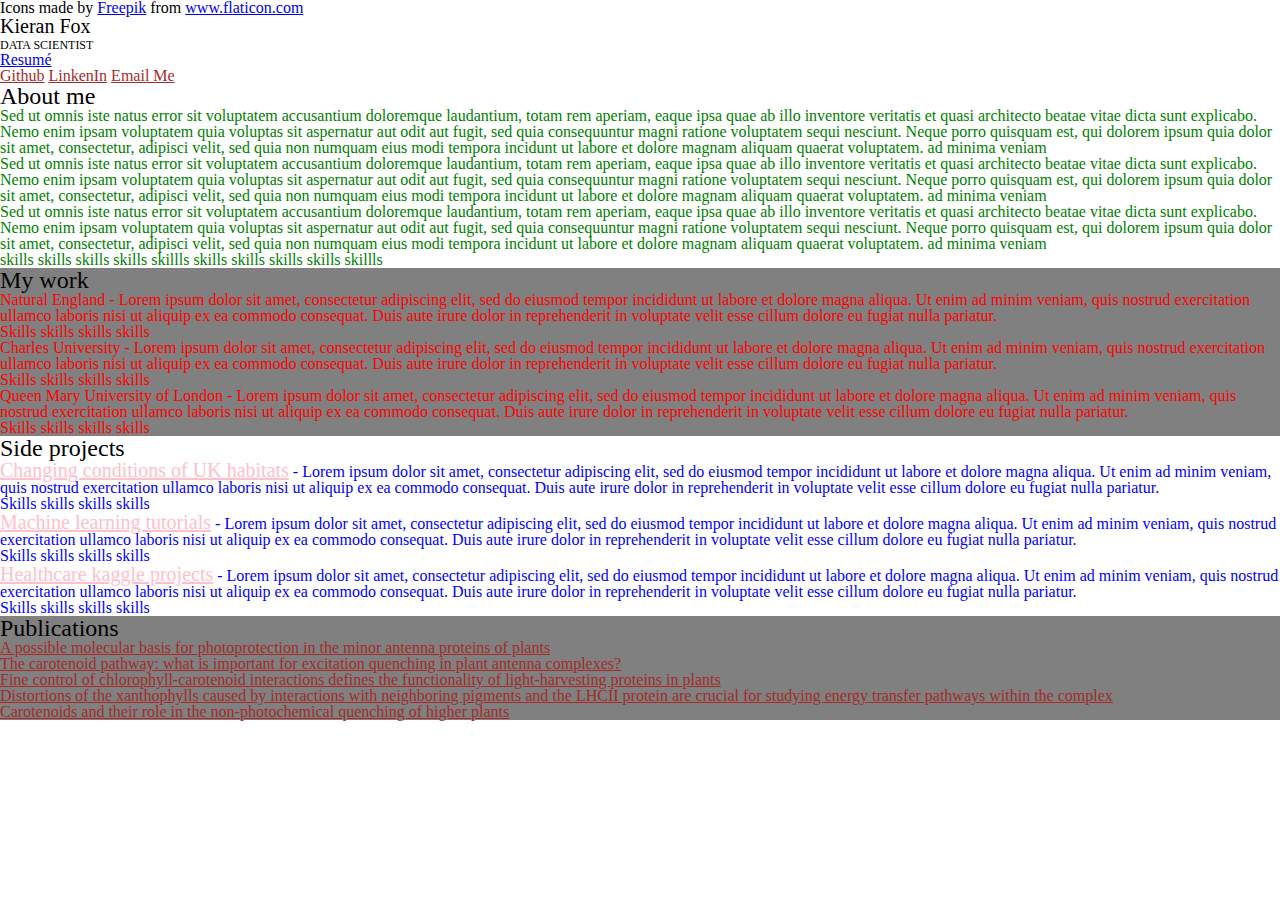
==== index.html @ 9f902c56 "basic bones of index" ====
<!DOCTYPE html>

<html lang="en">
	
	<head>
		<title>Kieran Fox portfolio</title>
		<meta charset="utf-8">
		<link rel="stylesheet" href="assets/css/main.css" />
		<link rel="icon" href="images/fox1.png">
		<div>Icons made by <a href="https://www.flaticon.com/authors/freepik" title="Freepik">Freepik</a> from <a href="https://www.flaticon.com/" title="Flaticon">www.flaticon.com</a></div>
	</head>

	<body>

		<header id="sidebar">
			<!--<a href="#" id="avatar"><img src="images/avatar1.jpg" alt="" /></a>-->
			<p><span id="name">Kieran Fox</span></p>
			<p><span id="title">DATA SCIENTIST</span></p>
			<p><a href="assets/docs/resume.pdf">Resum&eacute;</a></p>
			<a class="ext_links" href="https://github.com/foxfoxfox7">Github</a>
			<a class="ext_links" href="https://www.linkedin.com/in/kieranfox7/">LinkenIn</a>
			<a class="ext_links" href="mailto:kieranfox7@gmail.com">Email Me</a>

		</header>

		<section id="about_me">
			<h1>About me</h1>
			<p>Sed ut omnis iste natus error sit voluptatem accusantium doloremque laudantium, totam rem aperiam, eaque ipsa quae ab illo inventore veritatis et quasi architecto beatae vitae dicta sunt explicabo. Nemo enim ipsam voluptatem quia voluptas sit aspernatur aut odit aut fugit, sed quia consequuntur magni ratione voluptatem sequi nesciunt. Neque porro quisquam est, qui dolorem ipsum quia dolor sit amet, consectetur, adipisci velit, sed quia non numquam eius modi tempora incidunt ut labore et dolore magnam aliquam quaerat voluptatem. ad minima veniam</p>
			<p>Sed ut omnis iste natus error sit voluptatem accusantium doloremque laudantium, totam rem aperiam, eaque ipsa quae ab illo inventore veritatis et quasi architecto beatae vitae dicta sunt explicabo. Nemo enim ipsam voluptatem quia voluptas sit aspernatur aut odit aut fugit, sed quia consequuntur magni ratione voluptatem sequi nesciunt. Neque porro quisquam est, qui dolorem ipsum quia dolor sit amet, consectetur, adipisci velit, sed quia non numquam eius modi tempora incidunt ut labore et dolore magnam aliquam quaerat voluptatem. ad minima veniam</p>
			<p>Sed ut omnis iste natus error sit voluptatem accusantium doloremque laudantium, totam rem aperiam, eaque ipsa quae ab illo inventore veritatis et quasi architecto beatae vitae dicta sunt explicabo. Nemo enim ipsam voluptatem quia voluptas sit aspernatur aut odit aut fugit, sed quia consequuntur magni ratione voluptatem sequi nesciunt. Neque porro quisquam est, qui dolorem ipsum quia dolor sit amet, consectetur, adipisci velit, sed quia non numquam eius modi tempora incidunt ut labore et dolore magnam aliquam quaerat voluptatem. ad minima veniam</p>
			<p>skills skills skills skills skillls skills skills skills skills skillls</p>
		</section>

		<section id="work">
			<h1>My work</h1>
			<section>
				<p>Natural England - Lorem ipsum dolor sit amet, consectetur adipiscing elit, sed do eiusmod tempor incididunt ut labore et dolore magna aliqua. Ut enim ad minim veniam, quis nostrud exercitation ullamco laboris nisi ut aliquip ex ea commodo consequat. Duis aute irure dolor in reprehenderit in voluptate velit esse cillum dolore eu fugiat nulla pariatur.</p>
				<p>Skills skills skills skills</p>
			</section>
			<section>
				<p>Charles University - Lorem ipsum dolor sit amet, consectetur adipiscing elit, sed do eiusmod tempor incididunt ut labore et dolore magna aliqua. Ut enim ad minim veniam, quis nostrud exercitation ullamco laboris nisi ut aliquip ex ea commodo consequat. Duis aute irure dolor in reprehenderit in voluptate velit esse cillum dolore eu fugiat nulla pariatur.</p>
				<p>Skills skills skills skills</p>
			</section>
			<section>
				<p>Queen Mary University of London - Lorem ipsum dolor sit amet, consectetur adipiscing elit, sed do eiusmod tempor incididunt ut labore et dolore magna aliqua. Ut enim ad minim veniam, quis nostrud exercitation ullamco laboris nisi ut aliquip ex ea commodo consequat. Duis aute irure dolor in reprehenderit in voluptate velit esse cillum dolore eu fugiat nulla pariatur.</p>
				<p>Skills skills skills skills</p>
			</section>
		</section>

		<section id="projects">
			<h1>Side projects</h1>
			<article>
				<p><a class="int_links" href="biodiversity.html">Changing conditions of UK habitats</a> - Lorem ipsum dolor sit amet, consectetur adipiscing elit, sed do eiusmod tempor incididunt ut labore et dolore magna aliqua. Ut enim ad minim veniam, quis nostrud exercitation ullamco laboris nisi ut aliquip ex ea commodo consequat. Duis aute irure dolor in reprehenderit in voluptate velit esse cillum dolore eu fugiat nulla pariatur.</p>
				<p>Skills skills skills skills</p>
			</article>
			<article>
				<p><a class="int_links" href="machine_learning.html">Machine learning tutorials</a> - Lorem ipsum dolor sit amet, consectetur adipiscing elit, sed do eiusmod tempor incididunt ut labore et dolore magna aliqua. Ut enim ad minim veniam, quis nostrud exercitation ullamco laboris nisi ut aliquip ex ea commodo consequat. Duis aute irure dolor in reprehenderit in voluptate velit esse cillum dolore eu fugiat nulla pariatur.</p>
				<p>Skills skills skills skills</p>
			</article>
			<article>
				<p><a class="int_links" href="healthcare.html">Healthcare kaggle projects</a> - Lorem ipsum dolor sit amet, consectetur adipiscing elit, sed do eiusmod tempor incididunt ut labore et dolore magna aliqua. Ut enim ad minim veniam, quis nostrud exercitation ullamco laboris nisi ut aliquip ex ea commodo consequat. Duis aute irure dolor in reprehenderit in voluptate velit esse cillum dolore eu fugiat nulla pariatur.</p>
				<p>Skills skills skills skills</p>
			</article>

			<section id="publications">
				<h1>Publications</h1>
				<p><ul>
					<li><a class="ext_links" href="https://www.sciencedirect.com/science/article/pii/S0005272818300586">A possible molecular basis for photoprotection in the minor antenna proteins of plants</a></li>
					<li><a class="ext_links" href="https://pubs.rsc.org/lv/content/articlelanding/2017/cp/c7cp03535g/unauth#!divAbstract">The carotenoid pathway: what is important for excitation quenching in plant antenna complexes?</a></li>
					<li><a class="ext_links" href="https://www.nature.com/articles/s41598-017-13720-6">Fine control of chlorophyll-carotenoid interactions defines the functionality of light-harvesting proteins in plants</a></li>
					<li><a class="ext_links" href="https://pubs.acs.org/doi/abs/10.1021/acs.jpcb.5b08941">Distortions of the xanthophylls caused by interactions with neighboring pigments and the LHCII protein are crucial for studying energy transfer pathways within the complex</a></li>
					<li><a class="ext_links" href="https://qmro.qmul.ac.uk/xmlui/handle/123456789/58521">Carotenoids and their role in the non-photochemical quenching of higher plants</a></li>
				</ul></p>
			</section>

	</body>

</html>
---- assets/css/main.css ----
/* http://meyerweb.com/eric/tools/css/reset/ 
   v2.0 | 20110126
   License: none (public domain) */


html, body, div, span, applet, object, iframe,
h1, h2, h3, h4, h5, h6, p, blockquote, pre,
a, abbr, acronym, address, big, cite, code,
del, dfn, em, img, ins, kbd, q, s, samp,
small, strike, strong, sub, sup, tt, var,
b, u, i, center,
dl, dt, dd, ol, ul, li,
fieldset, form, label, legend,
table, caption, tbody, tfoot, thead, tr, th, td,
article, aside, canvas, details, embed, 
figure, figcaption, footer, header, hgroup, 
menu, nav, output, ruby, section, summary,
time, mark, audio, video {
	margin: 0;
	padding: 0;
	border: 0;
	font-size: 100%;
	font: inherit;
	vertical-align: baseline;
}
/* HTML5 display-role reset for older browsers */
article, aside, details, figcaption, figure, 
footer, header, hgroup, menu, nav, section {
	display: block;
}
body {
	line-height: 1;
}
ol, ul {
	list-style: none;
}
blockquote, q {
	quotes: none;
}
blockquote:before, blockquote:after,
q:before, q:after {
	content: '';
	content: none;
}
table {
	border-collapse: collapse;
	border-spacing: 0;
}

/* The start of my code */

h1 {
	color: black;
	font-size: 24px;
}

/* p {
	background: grey;
} */

#about_me {
	color: green;
}

#work {
	color: red;
}

#projects {
	color:blue;
}

#name {
	font-size: 20px;
}

#title{
	font-size: 12px
}

#avatar {
	margin: 0 0 1em 0;
	width: 6.25em;
}

.int_links {
	color: pink;
	font-size: 20px;
}

.ext_links {
	color: brown;
	font-size: 16px;
}

#work {
	background: grey;
}

#publications {
	background: grey;
}
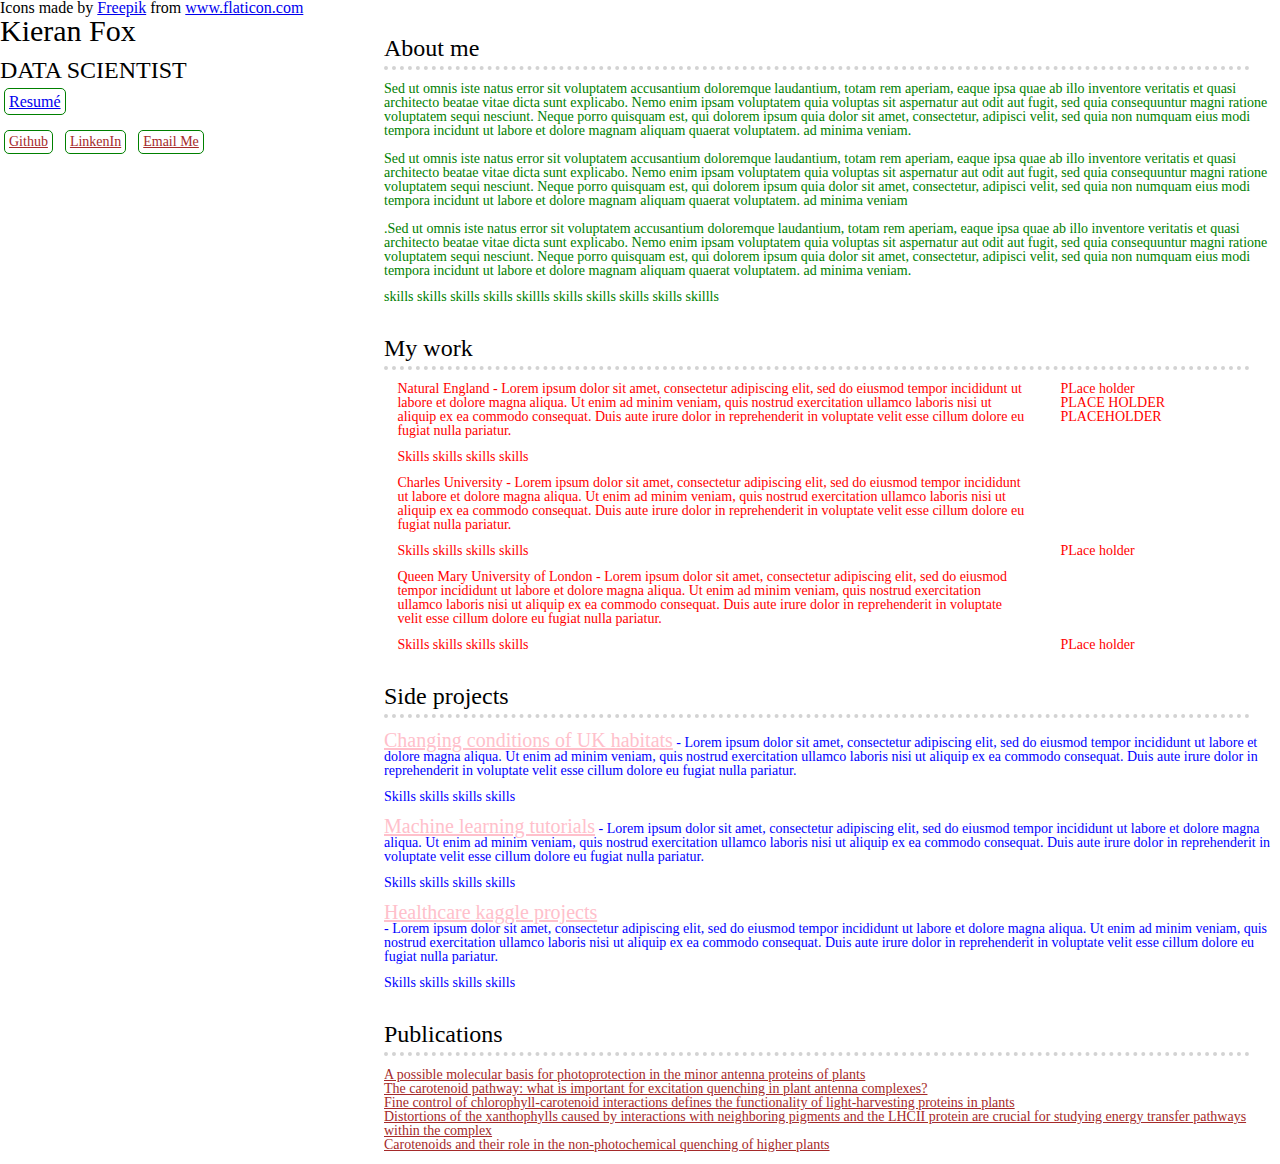
==== commit 683ff382: "added structure to the site" ====
--- a/index.html
+++ b/index.html
@@ -12,42 +12,43 @@
 
 	<body>
 
-		<header id="sidebar">
-			<!--<a href="#" id="avatar"><img src="images/avatar1.jpg" alt="" /></a>-->
-			<p><span id="name">Kieran Fox</span></p>
-			<p><span id="title">DATA SCIENTIST</span></p>
-			<p><a href="assets/docs/resume.pdf">Resum&eacute;</a></p>
-			<a class="ext_links" href="https://github.com/foxfoxfox7">Github</a>
-			<a class="ext_links" href="https://www.linkedin.com/in/kieranfox7/">LinkenIn</a>
-			<a class="ext_links" href="mailto:kieranfox7@gmail.com">Email Me</a>
-
+		<header class="sidebar">
+			<a href="#" id="avatar"><img src="images/avatar1.jpg" alt="" /></a>
+			<p id="name">Kieran Fox</p>
+			<p id="title">DATA SCIENTIST</p>
+			<a id='resume' href="assets/docs/resume.pdf">Resum&eacute;</a>
+			<br><br>
+			<a class="btn ext_links" href="https://github.com/foxfoxfox7">Github</a>
+			<a class="btn ext_links" href="https://www.linkedin.com/in/kieranfox7/">LinkenIn</a>
+			<a class="btn ext_links" href="mailto:kieranfox7@gmail.com">Email Me</a>
 		</header>
 
-		<section id="about_me">
+		<section class="sec about_me">
 			<h1>About me</h1>
-			<p>Sed ut omnis iste natus error sit voluptatem accusantium doloremque laudantium, totam rem aperiam, eaque ipsa quae ab illo inventore veritatis et quasi architecto beatae vitae dicta sunt explicabo. Nemo enim ipsam voluptatem quia voluptas sit aspernatur aut odit aut fugit, sed quia consequuntur magni ratione voluptatem sequi nesciunt. Neque porro quisquam est, qui dolorem ipsum quia dolor sit amet, consectetur, adipisci velit, sed quia non numquam eius modi tempora incidunt ut labore et dolore magnam aliquam quaerat voluptatem. ad minima veniam</p>
-			<p>Sed ut omnis iste natus error sit voluptatem accusantium doloremque laudantium, totam rem aperiam, eaque ipsa quae ab illo inventore veritatis et quasi architecto beatae vitae dicta sunt explicabo. Nemo enim ipsam voluptatem quia voluptas sit aspernatur aut odit aut fugit, sed quia consequuntur magni ratione voluptatem sequi nesciunt. Neque porro quisquam est, qui dolorem ipsum quia dolor sit amet, consectetur, adipisci velit, sed quia non numquam eius modi tempora incidunt ut labore et dolore magnam aliquam quaerat voluptatem. ad minima veniam</p>
-			<p>Sed ut omnis iste natus error sit voluptatem accusantium doloremque laudantium, totam rem aperiam, eaque ipsa quae ab illo inventore veritatis et quasi architecto beatae vitae dicta sunt explicabo. Nemo enim ipsam voluptatem quia voluptas sit aspernatur aut odit aut fugit, sed quia consequuntur magni ratione voluptatem sequi nesciunt. Neque porro quisquam est, qui dolorem ipsum quia dolor sit amet, consectetur, adipisci velit, sed quia non numquam eius modi tempora incidunt ut labore et dolore magnam aliquam quaerat voluptatem. ad minima veniam</p>
+			<p>Sed ut omnis iste natus error sit voluptatem accusantium doloremque laudantium, totam rem aperiam, eaque ipsa quae ab illo inventore veritatis et quasi architecto beatae vitae dicta sunt explicabo. Nemo enim ipsam voluptatem quia voluptas sit aspernatur aut odit aut fugit, sed quia consequuntur magni ratione voluptatem sequi nesciunt. Neque porro quisquam est, qui dolorem ipsum quia dolor sit amet, consectetur, adipisci velit, sed quia non numquam eius modi tempora incidunt ut labore et dolore magnam aliquam quaerat voluptatem. ad minima veniam.<br><br>Sed ut omnis iste natus error sit voluptatem accusantium doloremque laudantium, totam rem aperiam, eaque ipsa quae ab illo inventore veritatis et quasi architecto beatae vitae dicta sunt explicabo. Nemo enim ipsam voluptatem quia voluptas sit aspernatur aut odit aut fugit, sed quia consequuntur magni ratione voluptatem sequi nesciunt. Neque porro quisquam est, qui dolorem ipsum quia dolor sit amet, consectetur, adipisci velit, sed quia non numquam eius modi tempora incidunt ut labore et dolore magnam aliquam quaerat voluptatem. ad minima veniam<br><br>.Sed ut omnis iste natus error sit voluptatem accusantium doloremque laudantium, totam rem aperiam, eaque ipsa quae ab illo inventore veritatis et quasi architecto beatae vitae dicta sunt explicabo. Nemo enim ipsam voluptatem quia voluptas sit aspernatur aut odit aut fugit, sed quia consequuntur magni ratione voluptatem sequi nesciunt. Neque porro quisquam est, qui dolorem ipsum quia dolor sit amet, consectetur, adipisci velit, sed quia non numquam eius modi tempora incidunt ut labore et dolore magnam aliquam quaerat voluptatem. ad minima veniam.</p>
 			<p>skills skills skills skills skillls skills skills skills skills skillls</p>
 		</section>
 
-		<section id="work">
+		<section class="sec work">
 			<h1>My work</h1>
-			<section>
-				<p>Natural England - Lorem ipsum dolor sit amet, consectetur adipiscing elit, sed do eiusmod tempor incididunt ut labore et dolore magna aliqua. Ut enim ad minim veniam, quis nostrud exercitation ullamco laboris nisi ut aliquip ex ea commodo consequat. Duis aute irure dolor in reprehenderit in voluptate velit esse cillum dolore eu fugiat nulla pariatur.</p>
-				<p>Skills skills skills skills</p>
+			<section class="work_place">
+				<p class="work_logo">PLace holder<br>PLACE HOLDER<br>PLACEHOLDER</p>
+				<p class="work_des">Natural England - Lorem ipsum dolor sit amet, consectetur adipiscing elit, sed do eiusmod tempor incididunt ut labore et dolore magna aliqua. Ut enim ad minim veniam, quis nostrud exercitation ullamco laboris nisi ut aliquip ex ea commodo consequat. Duis aute irure dolor in reprehenderit in voluptate velit esse cillum dolore eu fugiat nulla pariatur.</p>
+				<p class="work_des">Skills skills skills skills</p>
 			</section>
-			<section>
-				<p>Charles University - Lorem ipsum dolor sit amet, consectetur adipiscing elit, sed do eiusmod tempor incididunt ut labore et dolore magna aliqua. Ut enim ad minim veniam, quis nostrud exercitation ullamco laboris nisi ut aliquip ex ea commodo consequat. Duis aute irure dolor in reprehenderit in voluptate velit esse cillum dolore eu fugiat nulla pariatur.</p>
-				<p>Skills skills skills skills</p>
+			<section class="work_place">
+				<p class="work_des">Charles University - Lorem ipsum dolor sit amet, consectetur adipiscing elit, sed do eiusmod tempor incididunt ut labore et dolore magna aliqua. Ut enim ad minim veniam, quis nostrud exercitation ullamco laboris nisi ut aliquip ex ea commodo consequat. Duis aute irure dolor in reprehenderit in voluptate velit esse cillum dolore eu fugiat nulla pariatur.</p>
+				<p class="work_des">Skills skills skills skills</p>
+				<p class="work_logo">PLace holder</p>
 			</section>
-			<section>
-				<p>Queen Mary University of London - Lorem ipsum dolor sit amet, consectetur adipiscing elit, sed do eiusmod tempor incididunt ut labore et dolore magna aliqua. Ut enim ad minim veniam, quis nostrud exercitation ullamco laboris nisi ut aliquip ex ea commodo consequat. Duis aute irure dolor in reprehenderit in voluptate velit esse cillum dolore eu fugiat nulla pariatur.</p>
-				<p>Skills skills skills skills</p>
+			<section class="work_place">
+				<p class="work_des">Queen Mary University of London - Lorem ipsum dolor sit amet, consectetur adipiscing elit, sed do eiusmod tempor incididunt ut labore et dolore magna aliqua. Ut enim ad minim veniam, quis nostrud exercitation ullamco laboris nisi ut aliquip ex ea commodo consequat. Duis aute irure dolor in reprehenderit in voluptate velit esse cillum dolore eu fugiat nulla pariatur.</p>
+				<p class="work_des">Skills skills skills skills</p>
+				<p class="work_logo">PLace holder</p>
 			</section>
 		</section>
 
-		<section id="projects">
+		<section class="sec projects">
 			<h1>Side projects</h1>
 			<article>
 				<p><a class="int_links" href="biodiversity.html">Changing conditions of UK habitats</a> - Lorem ipsum dolor sit amet, consectetur adipiscing elit, sed do eiusmod tempor incididunt ut labore et dolore magna aliqua. Ut enim ad minim veniam, quis nostrud exercitation ullamco laboris nisi ut aliquip ex ea commodo consequat. Duis aute irure dolor in reprehenderit in voluptate velit esse cillum dolore eu fugiat nulla pariatur.</p>
@@ -58,20 +59,21 @@
 				<p>Skills skills skills skills</p>
 			</article>
 			<article>
-				<p><a class="int_links" href="healthcare.html">Healthcare kaggle projects</a> - Lorem ipsum dolor sit amet, consectetur adipiscing elit, sed do eiusmod tempor incididunt ut labore et dolore magna aliqua. Ut enim ad minim veniam, quis nostrud exercitation ullamco laboris nisi ut aliquip ex ea commodo consequat. Duis aute irure dolor in reprehenderit in voluptate velit esse cillum dolore eu fugiat nulla pariatur.</p>
+				<a class="int_links" href="healthcare.html">Healthcare kaggle projects</a><p> - Lorem ipsum dolor sit amet, consectetur adipiscing elit, sed do eiusmod tempor incididunt ut labore et dolore magna aliqua. Ut enim ad minim veniam, quis nostrud exercitation ullamco laboris nisi ut aliquip ex ea commodo consequat. Duis aute irure dolor in reprehenderit in voluptate velit esse cillum dolore eu fugiat nulla pariatur.</p>
 				<p>Skills skills skills skills</p>
 			</article>
+		</section>
 
-			<section id="publications">
-				<h1>Publications</h1>
-				<p><ul>
-					<li><a class="ext_links" href="https://www.sciencedirect.com/science/article/pii/S0005272818300586">A possible molecular basis for photoprotection in the minor antenna proteins of plants</a></li>
-					<li><a class="ext_links" href="https://pubs.rsc.org/lv/content/articlelanding/2017/cp/c7cp03535g/unauth#!divAbstract">The carotenoid pathway: what is important for excitation quenching in plant antenna complexes?</a></li>
-					<li><a class="ext_links" href="https://www.nature.com/articles/s41598-017-13720-6">Fine control of chlorophyll-carotenoid interactions defines the functionality of light-harvesting proteins in plants</a></li>
-					<li><a class="ext_links" href="https://pubs.acs.org/doi/abs/10.1021/acs.jpcb.5b08941">Distortions of the xanthophylls caused by interactions with neighboring pigments and the LHCII protein are crucial for studying energy transfer pathways within the complex</a></li>
-					<li><a class="ext_links" href="https://qmro.qmul.ac.uk/xmlui/handle/123456789/58521">Carotenoids and their role in the non-photochemical quenching of higher plants</a></li>
-				</ul></p>
-			</section>
+		<section class="sec publications">
+			<h1>Publications</h1>
+			<p><ul>
+				<li><a class="ext_links" href="https://www.sciencedirect.com/science/article/pii/S0005272818300586">A possible molecular basis for photoprotection in the minor antenna proteins of plants</a></li>
+				<li><a class="ext_links" href="https://pubs.rsc.org/lv/content/articlelanding/2017/cp/c7cp03535g/unauth#!divAbstract">The carotenoid pathway: what is important for excitation quenching in plant antenna complexes?</a></li>
+				<li><a class="ext_links" href="https://www.nature.com/articles/s41598-017-13720-6">Fine control of chlorophyll-carotenoid interactions defines the functionality of light-harvesting proteins in plants</a></li>
+				<li><a class="ext_links" href="https://pubs.acs.org/doi/abs/10.1021/acs.jpcb.5b08941">Distortions of the xanthophylls caused by interactions with neighboring pigments and the LHCII protein are crucial for studying energy transfer pathways within the complex</a></li>
+				<li><a class="ext_links" href="https://qmro.qmul.ac.uk/xmlui/handle/123456789/58521">Carotenoids and their role in the non-photochemical quenching of higher plants</a></li>
+			</ul></p>
+		</section>
 
 	</body>
 
--- a/assets/css/main.css
+++ b/assets/css/main.css
@@ -49,40 +49,113 @@
 	border-spacing: 0;
 }
 
-/* The start of my code */
+/*
+  ========================================
+  Grid
+  ========================================
+*/
+
+*,
+*:before,
+*:after {
+  -webkit-box-sizing: border-box;
+     -moz-box-sizing: border-box;
+          box-sizing: border-box;
+}
+
+header {
+	float: left;
+	width: 30%;
+}
+
+.sec {
+	float: right;
+	width: 70%;
+}
+
+/*
+  ========================================
+  Typography
+  ========================================
+*/
 
 h1 {
 	color: black;
 	font-size: 24px;
 }
 
-/* p {
-	background: grey;
-} */
-
-#about_me {
+h1, p {
+	/*display: inline-block;*/
+	margin-bottom: 12px
+}
+
+.sec {
+	font-size: 14px;
+	/*display: inline-block;
+	padding-left: 30%;
+	padding-right: 10%;*/
+	padding-top: 20px;
+}
+
+.sec h1 {
+	padding-bottom: 6px;
+	border-bottom: 4px dotted rgb(211,211,211);
+	margin-bottom: 12px;
+	margin-right: 30px
+}
+
+/*.sec p {
+	padding-right: 10%;
+}*/
+
+.about_me {
 	color: green;
 }
 
-#work {
+/*
+  ========================================
+  Work
+  ========================================
+*/
+
+.work {
 	color: red;
-}
-
-#projects {
+	/*background: grey;*/
+}
+
+/*.work_place:before,
+.work_place:after {
+  content: "";
+  display: table;
+}
+.work_place:after {
+  clear: both;
+}
+.work_place {
+  clear: both;
+  *zoom: 1;
+}*/
+
+.work_des {
+  float: left;
+  margin: 0 1.5%;
+  width: 70%;
+  margin-bottom: 12px;
+}
+.work_logo {
+  float: right;
+  margin: 0 1.5%;
+  width: 23%;
+}
+
+
+
+.projects {
 	color:blue;
 }
 
-#name {
-	font-size: 20px;
-}
-
-#title{
-	font-size: 12px
-}
-
-#avatar {
-	margin: 0 0 1em 0;
-	width: 6.25em;
+.publications {
+	/*background: grey;*/
 }
 
 .int_links {
@@ -92,13 +165,45 @@
 
 .ext_links {
 	color: brown;
-	font-size: 16px;
-}
-
-#work {
-	background: grey;
-}
-
-#publications {
-	background: grey;
+	font-size: 14px;
+}
+
+/* makes the paragraphs line up with the links in the projects section 
+.projects p {
+	display: inline;
+}
+*/
+#name {
+	font-size: 30px;
+}
+
+#title{
+	font-size: 24px
+}
+
+#avatar {
+	display: none;
+	margin: 0 0 1em 0;
+	width: 6.25em;
+}
+
+/*
+  ========================================
+  Buttons
+  ========================================
+*/
+
+.btn {
+	margin: 4px;
+	padding: 4px;
+	border: 1px solid green;
+  border-radius: 5px;
+  display: inline-block;
+}
+
+#resume {
+	margin: 4px;
+	padding: 4px;
+	border: 1px solid green;
+  border-radius: 5px;
 }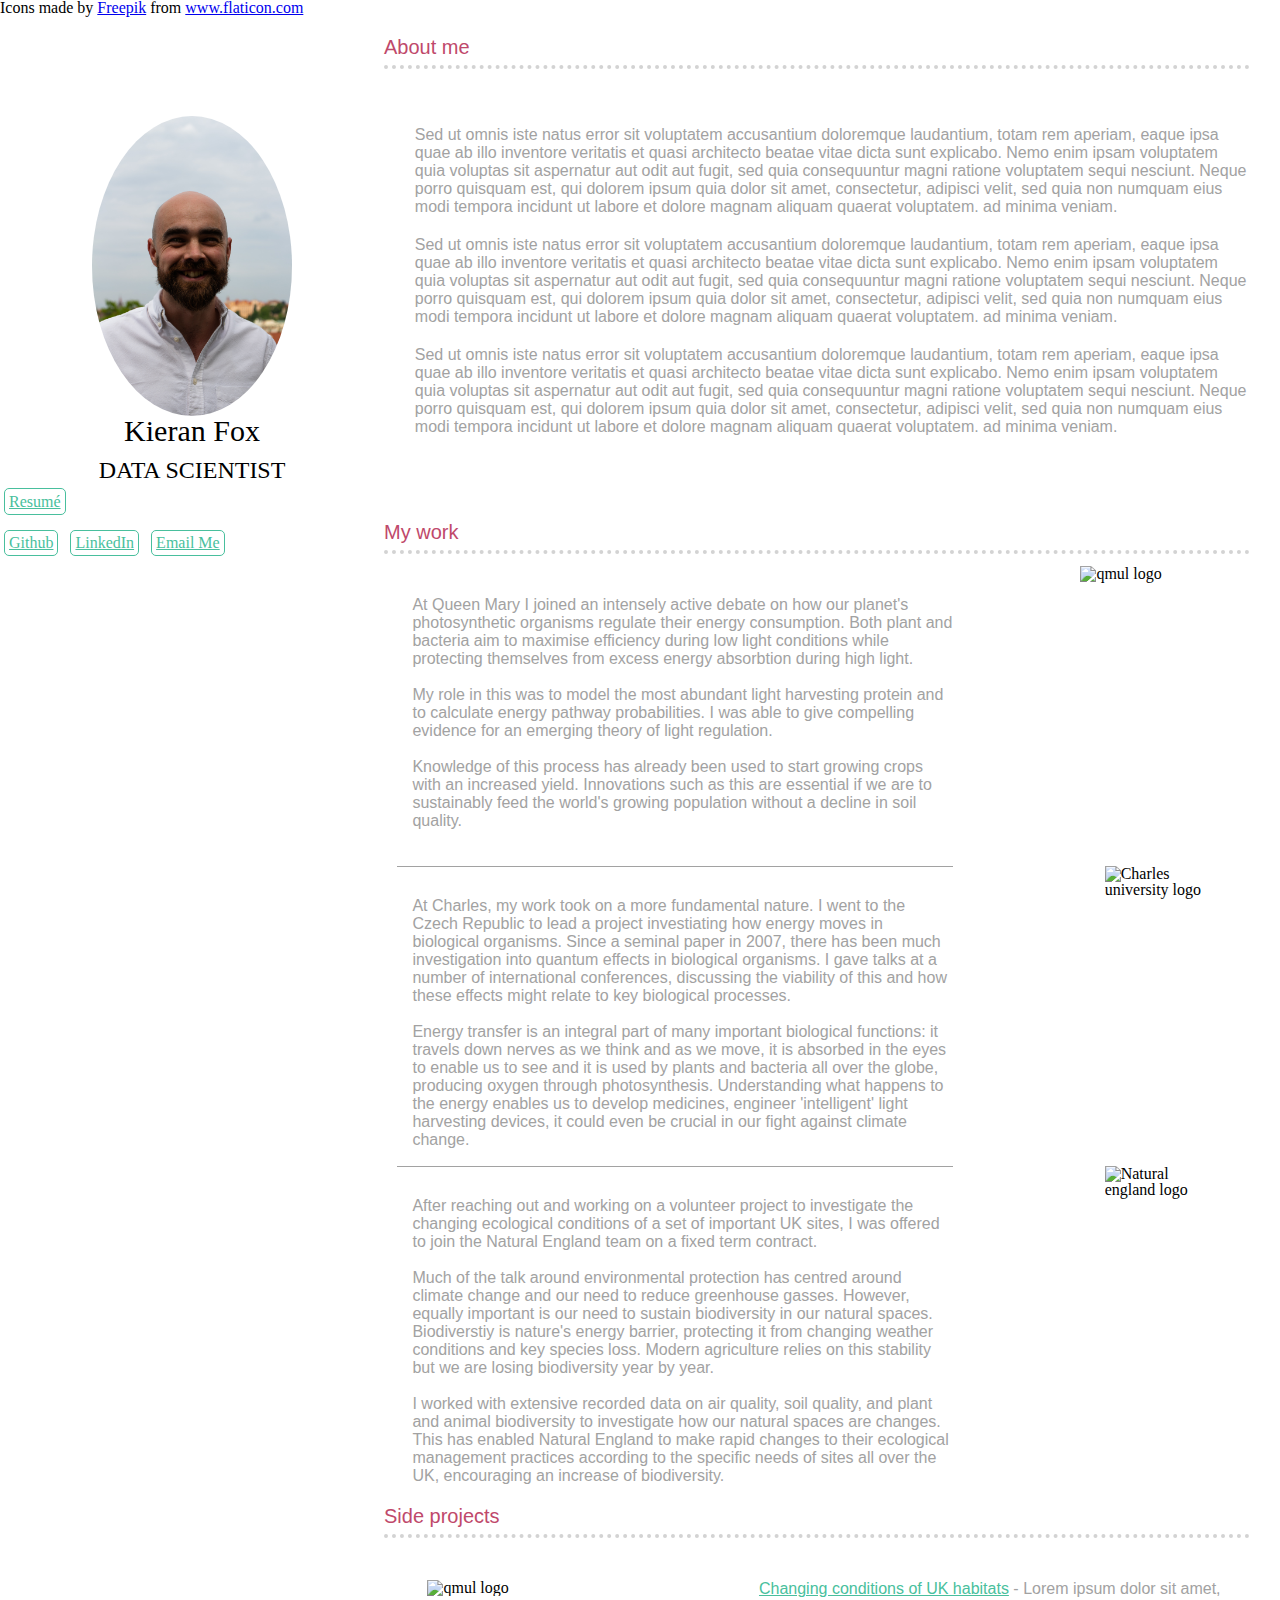
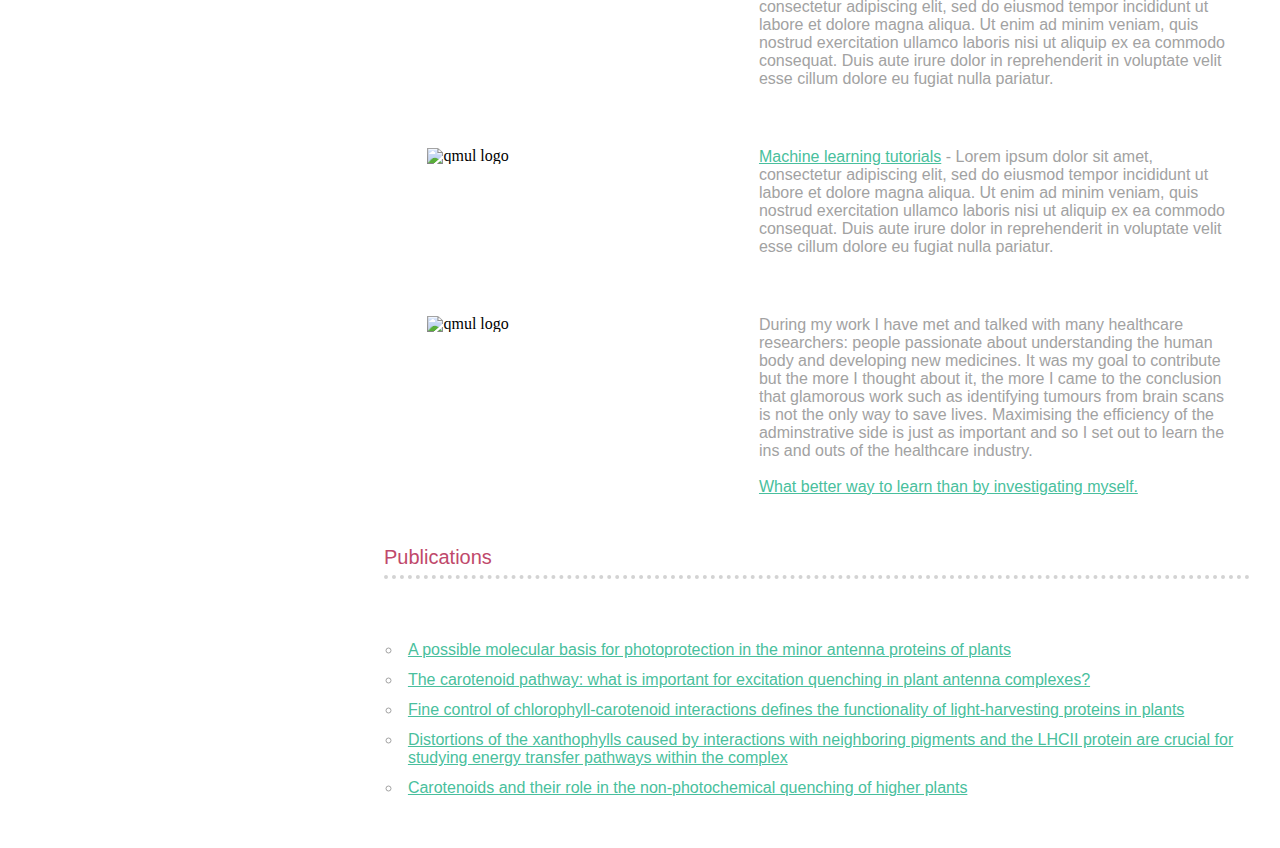
==== commit 8dc957da: "almost there" ====
--- a/index.html
+++ b/index.html
@@ -13,66 +13,81 @@
 	<body>
 
 		<header class="sidebar">
-			<a href="#" id="avatar"><img src="images/avatar1.jpg" alt="" /></a>
+			<img src="images/avatar1.jpg" alt="A picture of me" />
 			<p id="name">Kieran Fox</p>
 			<p id="title">DATA SCIENTIST</p>
 			<a id='resume' href="assets/docs/resume.pdf">Resum&eacute;</a>
 			<br><br>
-			<a class="btn ext_links" href="https://github.com/foxfoxfox7">Github</a>
-			<a class="btn ext_links" href="https://www.linkedin.com/in/kieranfox7/">LinkenIn</a>
-			<a class="btn ext_links" href="mailto:kieranfox7@gmail.com">Email Me</a>
+			<nav>
+				<a class="btn ext_links" href="https://github.com/foxfoxfox7">Github</a>
+				<a class="btn ext_links" href="https://www.linkedin.com/in/kieranfox7/">LinkedIn</a>
+				<a class="btn ext_links" href="mailto:kieranfox7@gmail.com">Email Me</a>
+			</nav>
 		</header>
 
 		<section class="sec about_me">
 			<h1>About me</h1>
-			<p>Sed ut omnis iste natus error sit voluptatem accusantium doloremque laudantium, totam rem aperiam, eaque ipsa quae ab illo inventore veritatis et quasi architecto beatae vitae dicta sunt explicabo. Nemo enim ipsam voluptatem quia voluptas sit aspernatur aut odit aut fugit, sed quia consequuntur magni ratione voluptatem sequi nesciunt. Neque porro quisquam est, qui dolorem ipsum quia dolor sit amet, consectetur, adipisci velit, sed quia non numquam eius modi tempora incidunt ut labore et dolore magnam aliquam quaerat voluptatem. ad minima veniam.<br><br>Sed ut omnis iste natus error sit voluptatem accusantium doloremque laudantium, totam rem aperiam, eaque ipsa quae ab illo inventore veritatis et quasi architecto beatae vitae dicta sunt explicabo. Nemo enim ipsam voluptatem quia voluptas sit aspernatur aut odit aut fugit, sed quia consequuntur magni ratione voluptatem sequi nesciunt. Neque porro quisquam est, qui dolorem ipsum quia dolor sit amet, consectetur, adipisci velit, sed quia non numquam eius modi tempora incidunt ut labore et dolore magnam aliquam quaerat voluptatem. ad minima veniam<br><br>.Sed ut omnis iste natus error sit voluptatem accusantium doloremque laudantium, totam rem aperiam, eaque ipsa quae ab illo inventore veritatis et quasi architecto beatae vitae dicta sunt explicabo. Nemo enim ipsam voluptatem quia voluptas sit aspernatur aut odit aut fugit, sed quia consequuntur magni ratione voluptatem sequi nesciunt. Neque porro quisquam est, qui dolorem ipsum quia dolor sit amet, consectetur, adipisci velit, sed quia non numquam eius modi tempora incidunt ut labore et dolore magnam aliquam quaerat voluptatem. ad minima veniam.</p>
-			<p>skills skills skills skills skillls skills skills skills skills skillls</p>
+			<article>
+				<p>Sed ut omnis iste natus error sit voluptatem accusantium doloremque laudantium, totam rem aperiam, eaque ipsa quae ab illo inventore veritatis et quasi architecto beatae vitae dicta sunt explicabo. Nemo enim ipsam voluptatem quia voluptas sit aspernatur aut odit aut fugit, sed quia consequuntur magni ratione voluptatem sequi nesciunt. Neque porro quisquam est, qui dolorem ipsum quia dolor sit amet, consectetur, adipisci velit, sed quia non numquam eius modi tempora incidunt ut labore et dolore magnam aliquam quaerat voluptatem. ad minima veniam.</p>
+				<p>Sed ut omnis iste natus error sit voluptatem accusantium doloremque laudantium, totam rem aperiam, eaque ipsa quae ab illo inventore veritatis et quasi architecto beatae vitae dicta sunt explicabo. Nemo enim ipsam voluptatem quia voluptas sit aspernatur aut odit aut fugit, sed quia consequuntur magni ratione voluptatem sequi nesciunt. Neque porro quisquam est, qui dolorem ipsum quia dolor sit amet, consectetur, adipisci velit, sed quia non numquam eius modi tempora incidunt ut labore et dolore magnam aliquam quaerat voluptatem. ad minima veniam.</p>
+				<p>Sed ut omnis iste natus error sit voluptatem accusantium doloremque laudantium, totam rem aperiam, eaque ipsa quae ab illo inventore veritatis et quasi architecto beatae vitae dicta sunt explicabo. Nemo enim ipsam voluptatem quia voluptas sit aspernatur aut odit aut fugit, sed quia consequuntur magni ratione voluptatem sequi nesciunt. Neque porro quisquam est, qui dolorem ipsum quia dolor sit amet, consectetur, adipisci velit, sed quia non numquam eius modi tempora incidunt ut labore et dolore magnam aliquam quaerat voluptatem. ad minima veniam.</p>
+				<!--<p>skills skills skills skills skillls skills skills skills skills skillls</p>-->
+			</article>
 		</section>
 
 		<section class="sec work">
 			<h1>My work</h1>
-			<section class="work_place">
-				<p class="work_logo">PLace holder<br>PLACE HOLDER<br>PLACEHOLDER</p>
-				<p class="work_des">Natural England - Lorem ipsum dolor sit amet, consectetur adipiscing elit, sed do eiusmod tempor incididunt ut labore et dolore magna aliqua. Ut enim ad minim veniam, quis nostrud exercitation ullamco laboris nisi ut aliquip ex ea commodo consequat. Duis aute irure dolor in reprehenderit in voluptate velit esse cillum dolore eu fugiat nulla pariatur.</p>
-				<p class="work_des">Skills skills skills skills</p>
+			<section class="frame" id='QMUL'>
+				<div class="logo">
+					<img src="images/QMUL-logo.png" alt="qmul logo" />
+				</div>
+				<p class="description">At Queen Mary I joined an intensely active debate on how our planet's photosynthetic organisms regulate their energy consumption. Both plant and bacteria aim to maximise efficiency during low light conditions while protecting themselves from excess energy absorbtion during high light.<br><br>My role in this was to model the most abundant light harvesting protein and to calculate energy pathway probabilities. I was able to give compelling evidence for an emerging theory of light regulation.<br><br>Knowledge of this process has already been used to start growing crops with an increased yield. Innovations such as this are essential if we are to sustainably feed the world's growing population without a decline in soil quality.</p>
 			</section>
-			<section class="work_place">
-				<p class="work_des">Charles University - Lorem ipsum dolor sit amet, consectetur adipiscing elit, sed do eiusmod tempor incididunt ut labore et dolore magna aliqua. Ut enim ad minim veniam, quis nostrud exercitation ullamco laboris nisi ut aliquip ex ea commodo consequat. Duis aute irure dolor in reprehenderit in voluptate velit esse cillum dolore eu fugiat nulla pariatur.</p>
-				<p class="work_des">Skills skills skills skills</p>
-				<p class="work_logo">PLace holder</p>
+			<section class="frame">
+				<div class="logo">
+					<img src="images/charles-university-logo.png" alt="Charles university logo" />
+				</div>
+				<p class="description">At Charles, my work took on a more fundamental nature. I went to the Czech Republic to lead a project investiating how energy moves in biological organisms. Since a seminal paper in 2007, there has been much investigation into quantum effects in biological organisms. I gave talks at a number of international conferences, discussing the viability of this and how these effects might relate to key biological processes.<br><br>Energy transfer is an integral part of many important biological functions: it travels down nerves as we think and as we move, it is absorbed in the eyes to enable us to see and it is used by plants and bacteria all over the globe, producing oxygen through photosynthesis. Understanding what happens to the energy enables us to develop medicines, engineer 'intelligent' light harvesting devices, it could even be crucial in our fight against climate change.</p>
 			</section>
-			<section class="work_place">
-				<p class="work_des">Queen Mary University of London - Lorem ipsum dolor sit amet, consectetur adipiscing elit, sed do eiusmod tempor incididunt ut labore et dolore magna aliqua. Ut enim ad minim veniam, quis nostrud exercitation ullamco laboris nisi ut aliquip ex ea commodo consequat. Duis aute irure dolor in reprehenderit in voluptate velit esse cillum dolore eu fugiat nulla pariatur.</p>
-				<p class="work_des">Skills skills skills skills</p>
-				<p class="work_logo">PLace holder</p>
+			<section class="frame" id="NE">
+				<div class="logo">
+					<img src="images/natural-england.png" alt="Natural england logo" />
+				</div>
+				<p class="description">After reaching out and working on a volunteer project to investigate the changing ecological conditions of a set of important UK sites, I was offered to join the Natural England team on a fixed term contract.<br><br>Much of the talk around environmental protection has centred around climate change and our need to reduce greenhouse gasses. However, equally important is our need to sustain biodiversity in our natural spaces. Biodiverstiy is nature's energy barrier, protecting it from changing weather conditions and key species loss. Modern agriculture relies on this stability but we are losing biodiversity year by year.<br><br>I worked with extensive recorded data on air quality, soil quality, and plant and animal biodiversity to investigate how our natural spaces are changes. This has enabled Natural England to make rapid changes to their ecological management practices according to the specific needs of sites all over the UK, encouraging an increase of biodiversity.</p>
 			</section>
 		</section>
 
 		<section class="sec projects">
 			<h1>Side projects</h1>
-			<article>
-				<p><a class="int_links" href="biodiversity.html">Changing conditions of UK habitats</a> - Lorem ipsum dolor sit amet, consectetur adipiscing elit, sed do eiusmod tempor incididunt ut labore et dolore magna aliqua. Ut enim ad minim veniam, quis nostrud exercitation ullamco laboris nisi ut aliquip ex ea commodo consequat. Duis aute irure dolor in reprehenderit in voluptate velit esse cillum dolore eu fugiat nulla pariatur.</p>
-				<p>Skills skills skills skills</p>
+			<article class="proj_place">
+				<div class="proj_figure">
+					<img src="images/biodiversity.png" alt="qmul logo" />
+				</div>
+				<p class="proj_des des"><a class="int_links" href="biodiversity.html">Changing conditions of UK habitats</a> - Lorem ipsum dolor sit amet, consectetur adipiscing elit, sed do eiusmod tempor incididunt ut labore et dolore magna aliqua. Ut enim ad minim veniam, quis nostrud exercitation ullamco laboris nisi ut aliquip ex ea commodo consequat. Duis aute irure dolor in reprehenderit in voluptate velit esse cillum dolore eu fugiat nulla pariatur.</p>
 			</article>
-			<article>
-				<p><a class="int_links" href="machine_learning.html">Machine learning tutorials</a> - Lorem ipsum dolor sit amet, consectetur adipiscing elit, sed do eiusmod tempor incididunt ut labore et dolore magna aliqua. Ut enim ad minim veniam, quis nostrud exercitation ullamco laboris nisi ut aliquip ex ea commodo consequat. Duis aute irure dolor in reprehenderit in voluptate velit esse cillum dolore eu fugiat nulla pariatur.</p>
-				<p>Skills skills skills skills</p>
+			<article class="proj_place">
+				<div class="proj_figure">
+					<img src="images/tutorial.png" alt="qmul logo" />
+				</div>
+				<p class="proj_des des"><a class="int_links" href="machine_learning.html">Machine learning tutorials</a> - Lorem ipsum dolor sit amet, consectetur adipiscing elit, sed do eiusmod tempor incididunt ut labore et dolore magna aliqua. Ut enim ad minim veniam, quis nostrud exercitation ullamco laboris nisi ut aliquip ex ea commodo consequat. Duis aute irure dolor in reprehenderit in voluptate velit esse cillum dolore eu fugiat nulla pariatur.</p>
 			</article>
-			<article>
-				<a class="int_links" href="healthcare.html">Healthcare kaggle projects</a><p> - Lorem ipsum dolor sit amet, consectetur adipiscing elit, sed do eiusmod tempor incididunt ut labore et dolore magna aliqua. Ut enim ad minim veniam, quis nostrud exercitation ullamco laboris nisi ut aliquip ex ea commodo consequat. Duis aute irure dolor in reprehenderit in voluptate velit esse cillum dolore eu fugiat nulla pariatur.</p>
-				<p>Skills skills skills skills</p>
+			<article class="proj_place">
+				<div class="proj_figure">
+					<img src="images/medical.png" alt="qmul logo" />
+				</div>
+				<p class="proj_des des">During my work I have met and talked with many healthcare researchers: people passionate about understanding the human body and developing new medicines. It was my goal to contribute but the more I thought about it, the more I came to the conclusion that glamorous work such as identifying tumours from brain scans is not the only way to save lives. Maximising the efficiency of the adminstrative side is just as important and so I set out to learn the ins and outs of the healthcare industry.<br><br><a class="int_links" href="healthcare.html">What better way to learn than by investigating myself.</a></p>
 			</article>
 		</section>
 
 		<section class="sec publications">
 			<h1>Publications</h1>
-			<p><ul>
-				<li><a class="ext_links" href="https://www.sciencedirect.com/science/article/pii/S0005272818300586">A possible molecular basis for photoprotection in the minor antenna proteins of plants</a></li>
-				<li><a class="ext_links" href="https://pubs.rsc.org/lv/content/articlelanding/2017/cp/c7cp03535g/unauth#!divAbstract">The carotenoid pathway: what is important for excitation quenching in plant antenna complexes?</a></li>
-				<li><a class="ext_links" href="https://www.nature.com/articles/s41598-017-13720-6">Fine control of chlorophyll-carotenoid interactions defines the functionality of light-harvesting proteins in plants</a></li>
-				<li><a class="ext_links" href="https://pubs.acs.org/doi/abs/10.1021/acs.jpcb.5b08941">Distortions of the xanthophylls caused by interactions with neighboring pigments and the LHCII protein are crucial for studying energy transfer pathways within the complex</a></li>
-				<li><a class="ext_links" href="https://qmro.qmul.ac.uk/xmlui/handle/123456789/58521">Carotenoids and their role in the non-photochemical quenching of higher plants</a></li>
-			</ul></p>
+			<ul>
+				<li><a href="https://www.sciencedirect.com/science/article/pii/S0005272818300586">A possible molecular basis for photoprotection in the minor antenna proteins of plants</a></li>
+				<li><a href="https://pubs.rsc.org/lv/content/articlelanding/2017/cp/c7cp03535g/unauth#!divAbstract">The carotenoid pathway: what is important for excitation quenching in plant antenna complexes?</a></li>
+				<li><a href="https://www.nature.com/articles/s41598-017-13720-6">Fine control of chlorophyll-carotenoid interactions defines the functionality of light-harvesting proteins in plants</a></li>
+				<li><a href="https://pubs.acs.org/doi/abs/10.1021/acs.jpcb.5b08941">Distortions of the xanthophylls caused by interactions with neighboring pigments and the LHCII protein are crucial for studying energy transfer pathways within the complex</a></li>
+				<li><a href="https://qmro.qmul.ac.uk/xmlui/handle/123456789/58521">Carotenoids and their role in the non-photochemical quenching of higher plants</a></li>
+			</ul>
 		</section>
 
 	</body>
--- a/assets/css/main.css
+++ b/assets/css/main.css
@@ -18,35 +18,35 @@
 figure, figcaption, footer, header, hgroup, 
 menu, nav, output, ruby, section, summary,
 time, mark, audio, video {
-	margin: 0;
-	padding: 0;
-	border: 0;
-	font-size: 100%;
-	font: inherit;
-	vertical-align: baseline;
+  margin: 0;
+  padding: 0;
+  border: 0;
+  font-size: 100%;
+  font: inherit;
+  vertical-align: baseline;
 }
 /* HTML5 display-role reset for older browsers */
 article, aside, details, figcaption, figure, 
 footer, header, hgroup, menu, nav, section {
-	display: block;
+  display: block;
 }
 body {
-	line-height: 1;
+  line-height: 1;
 }
 ol, ul {
-	list-style: none;
+  list-style: none;
 }
 blockquote, q {
-	quotes: none;
+  quotes: none;
 }
 blockquote:before, blockquote:after,
 q:before, q:after {
-	content: '';
-	content: none;
+  content: '';
+  content: none;
 }
 table {
-	border-collapse: collapse;
-	border-spacing: 0;
+  border-collapse: collapse;
+  border-spacing: 0;
 }
 
 /*
@@ -64,13 +64,32 @@
 }
 
 header {
-	float: left;
-	width: 30%;
+  float: left;
+  width: 30%;
 }
 
 .sec {
-	float: right;
-	width: 70%;
+  float: right;
+  width: 70%;
+  font-size: 16px;
+  padding-top: 20px;
+}
+
+.sidebar img {
+  display: block;
+  margin-left: auto;
+  margin-right: auto;
+  margin-top: 100px;
+  border-radius: 50%;
+  height: 300px;
+}
+
+#name {
+  font-size: 30px;
+}
+
+#title{
+  font-size: 24px
 }
 
 /*
@@ -79,37 +98,51 @@
   ========================================
 */
 
-h1 {
-	color: black;
-	font-size: 24px;
-}
-
-h1, p {
-	/*display: inline-block;*/
-	margin-bottom: 12px
-}
-
-.sec {
-	font-size: 14px;
-	/*display: inline-block;
-	padding-left: 30%;
-	padding-right: 10%;*/
-	padding-top: 20px;
+.sidebar h1, p {
+  text-align: center;
+  color: black;
+  font: "Helvetica Neue", Helvetica, Arial, sans-serif;
+  margin-bottom: 12px;
 }
 
 .sec h1 {
-	padding-bottom: 6px;
-	border-bottom: 4px dotted rgb(211,211,211);
-	margin-bottom: 12px;
-	margin-right: 30px
-}
-
-/*.sec p {
-	padding-right: 10%;
-}*/
-
-.about_me {
-	color: green;
+  text-align: left;
+  color: #BF496B;
+  padding-bottom: 6px;
+  border-bottom: 4px dotted rgb(211,211,211);
+  margin-bottom: 12px;
+  margin-right: 30px;
+  font: 20px "Helvetica Neue", Helvetica, Arial, sans-serif;
+}
+
+.sec p {
+  text-align: left;
+  color: #A2A2A2;
+  margin: 0 1.5%;
+  font: 16px "Helvetica Neue", Helvetica, Arial, sans-serif;
+}
+
+ul {
+  list-style: circle;
+}
+
+li {
+  padding:6px;
+  font: 16px "Helvetica Neue", Helvetica, Arial, sans-serif;
+}
+
+/*
+  ========================================
+  About me
+  ========================================
+*/
+
+.about_me p {
+  padding-bottom: 20px;
+}
+
+.about_me article {
+  padding:5% 2%;
 }
 
 /*
@@ -118,74 +151,137 @@
   ========================================
 */
 
-.work {
-	color: red;
-	/*background: grey;*/
-}
-
-/*.work_place:before,
-.work_place:after {
+.work .frame:before,
+.work .frame:after {
   content: "";
   display: table;
 }
-.work_place:after {
+.work .frame:after {
   clear: both;
 }
-.work_place {
+.work .frame {
   clear: both;
   *zoom: 1;
-}*/
-
-.work_des {
+  height: 300px;
+  padding-bottom: 50px;
+}
+
+.work .description {
+  float: left;
+  width: 62%;
+  padding-top: 30px;
+  padding-left: 15px;
+  border-top: solid #A2A2A2 1px;
+}
+
+#QMUL .description {
+  border-top: none;
+}
+
+.work .logo {
+  float: right;
+  width: 27%;
+  height: 100%;
+  position: relative;
+}
+
+.work img {
+  max-width: 45%;
+  width: auto;
+  height: auto;
+  position: absolute;
+  top: 0;
+  bottom: 0;
+  left: 0;
+  right: 0;
+  margin: auto;
+}
+
+#QMUL img {
+  max-width: 65%;
+}
+
+/*
+  ========================================
+  Projects
+  ========================================
+*/
+
+.proj_place:before,
+.proj_place:after {
+  content: "";
+  display: table;
+}
+.proj_place:after {
+  clear: both;
+}
+.proj_place {
+  clear: both;
+  *zoom: 1;
+}
+
+.proj_des {
+  float: right;
+  width: 60%;
+}
+
+.projects .des {
+  padding: 30px;
+}
+
+.projects .skill {
+  padding: 0 30px;
+}
+
+.proj_figure {
   float: left;
   margin: 0 1.5%;
-  width: 70%;
-  margin-bottom: 12px;
-}
-.work_logo {
-  float: right;
-  margin: 0 1.5%;
-  width: 23%;
-}
-
-
-
-.projects {
-	color:blue;
-}
-
-.publications {
-	/*background: grey;*/
+  width: 30%;
+}
+
+.proj_figure img {
+  display: block;
+  /*max-width: 100%*/
+  width:300px;
+  padding: 30px;
+  vertical-align:middle;
+}
+
+/*
+  ========================================
+  Publications
+  ========================================
+*/
+
+.publications a {
+  font: 16px "Helvetica Neue", Helvetica, Arial, sans-serif;
+}
+
+.publications ul {
+  padding: 5% 2%;
+  color: #A2A2A2;
+}
+
+.publications li a {
+  color: #49bf9d;
 }
 
 .int_links {
-	color: pink;
-	font-size: 20px;
+  color: #49bf9d;
+  /*font-size: 20px;*/
 }
 
 .ext_links {
-	color: brown;
-	font-size: 14px;
+  color: #49bf9d;
+  /*font-size: 14px;*/
 }
 
 /* makes the paragraphs line up with the links in the projects section 
 .projects p {
-	display: inline;
-}
-*/
-#name {
-	font-size: 30px;
-}
-
-#title{
-	font-size: 24px
-}
-
-#avatar {
-	display: none;
-	margin: 0 0 1em 0;
-	width: 6.25em;
-}
+  display: inline;
+}
+*/
+
 
 /*
   ========================================
@@ -194,16 +290,17 @@
 */
 
 .btn {
-	margin: 4px;
-	padding: 4px;
-	border: 1px solid green;
+  margin: 4px;
+  padding: 4px;
+  border: 1px solid #49bf9d;
   border-radius: 5px;
   display: inline-block;
 }
 
 #resume {
-	margin: 4px;
-	padding: 4px;
-	border: 1px solid green;
+  margin: 4px;
+  padding: 4px;
+  border: 1px solid #49bf9d;
   border-radius: 5px;
+  color: #49bf9d;
 }